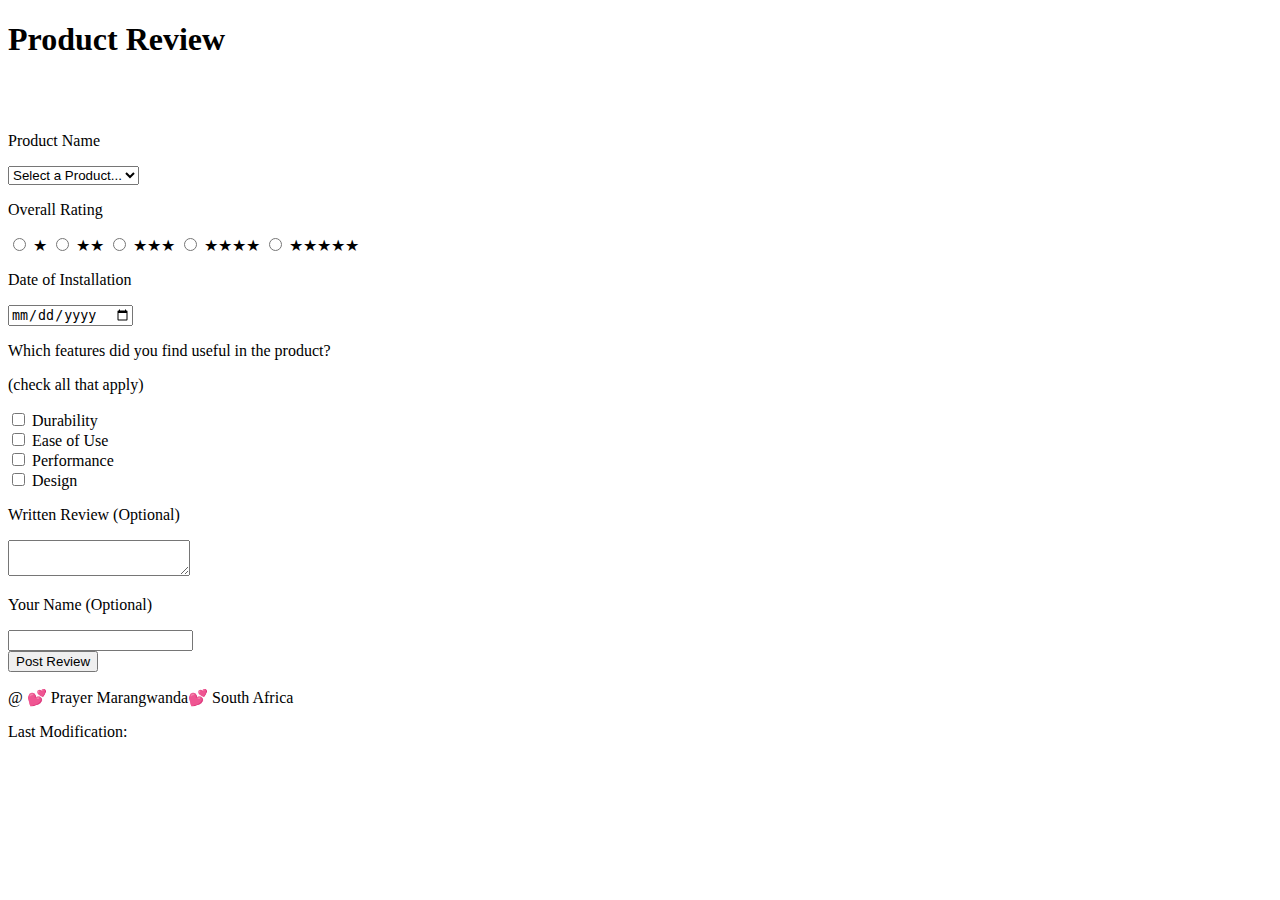
==== form.html @ 8b4f707c "Update form.html" ====
<!DOCTYPE html>
<html lang="en">
<head>
    <meta charset="UTF-8">
    <meta name="viewport" content="width=device-width, initial-scale=1.0">
    <title>>Review Form</title>
    <meta name="description" content="Create product review form page.">
     <meta name="author" content="Prayer Marangwanda">
    <link rel="preconnect" href="https://fonts.googleapis.com">
<link rel="preconnect" href="https://fonts.gstatic.com" crossorigin>
<link href="https://fonts.googleapis.com/css2?family=Jost:ital,wght@0,100..900;1,100..900&family=Roboto:ital,wght@0,300;0,400;1,300&display=swap" rel="stylesheet">
    <link rel="stylesheet" href="styles/form.css">
    <link rel="stylesheet" href="styles/form-large.css">
</head>
<body>
<header>
    <h1>Product Review</h1>
</header><br><br>
<main>
    <form method="get" action="review.html">
     <p>Product Name</p>
    <select name="products" id="products">
    <option value="selectaProduct">Select a Product...</option>
    <option value=""></option>
     </select>

<!--ovarall rating-->
      <p>Overall Rating</p>
     <div class="stars">
        <label>
            
            <input type="radio" id="rating1" name="productRating" value="1" required="">
            ★
        </label>
    
        <label>
            <input type="radio" id="rating2" name="productRating" value="2" required="">
            ★★
        </label>
        <label>
            <input type="radio" id="rating3" name="productRating" value="3" required="">
            ★★★
        </label>
        <label>
            <input type="radio" id="rating4" name="productRating" value="4" required="">
            ★★★★
            </label>
        
        <label>
            <input type="radio" id="rating5" name="productRating" value="5" required="">
            ★★★★★
            
        </label><br>
     </div>

<!--date of installion-->
     <p>Date of Installation</p>
     <input type="date" id="dates" name="dates" value="mm/dd/yyyy"/>
 <br>
<!--useful features-->     
     <p>Which features did you find useful in the product?</p>
     <p class="change">(check all that apply)</p>
     <input type="checkbox" id="lasting" name="lasting" value="">
     <label for="feature1">Durability </label>
        <br>

     <input type="checkbox" id="usability" name="usability" value="">
     <label for="feature2">Ease of Use </label>
        <br>

     <input type="checkbox" id="show" name="show" value="">
     <label for="feature3">Performance </label>
        <br>

     <input type="checkbox" id="plan" name="plan" value="">
     <label for="feature4">Design </label>
        <br>


    <p>Written Review <span class="chang">(Optional)</span></p>
    <textarea name="review" id="reviews"></textarea>
        <br>
     
    <p>Your Name <span class="chang">(Optional)</span></p>
    <input type="text" id="sms" name="sms" value="">
        <br>

    <input type="submit" id="giveIn" name="giveIn" value="Post Review">

  </form>
</main>

<footer>
    <p class="copyright">@ <span id="currentyear"></span>💕 Prayer Marangwanda💕 South Africa </p>
    <p class="lastModified">Last Modification:  <span id="lastModified"></span></p>
</footer>
<script defer="defer" src="scripts/form.js"></script> 
</body>
</html>
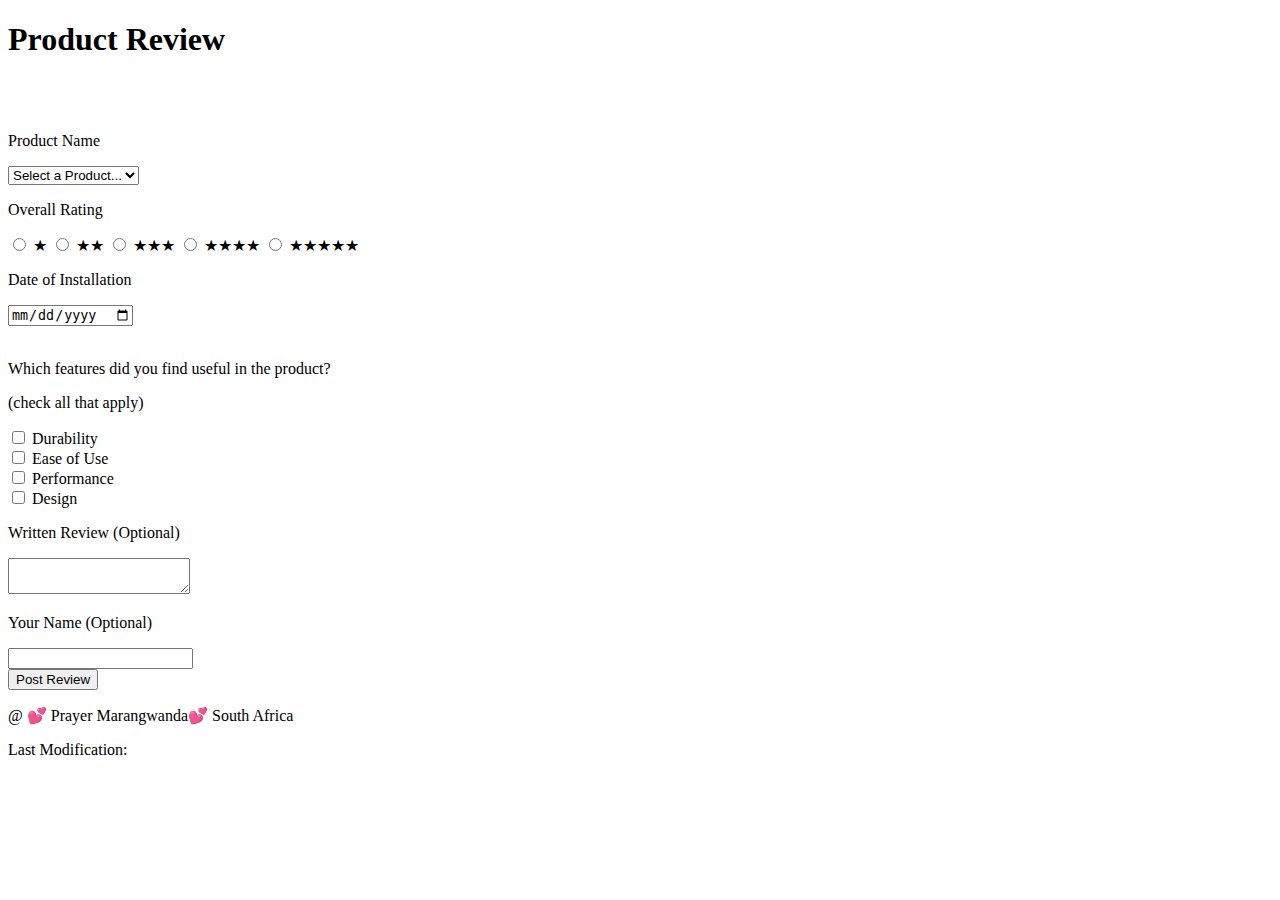
==== commit 298aa7ca: "Update form.html" ====
--- a/form.html
+++ b/form.html
@@ -21,7 +21,6 @@
      <p>Product Name</p>
     <select name="products" id="products">
     <option value="selectaProduct">Select a Product...</option>
-    <option value=""></option>
      </select>
 
 <!--ovarall rating-->
@@ -55,25 +54,26 @@
 
 <!--date of installion-->
      <p>Date of Installation</p>
-     <input type="date" id="dates" name="dates" value="mm/dd/yyyy"/>
+     <input type="date" id="date" name="date">
  <br>
+    <br>
 <!--useful features-->     
      <p>Which features did you find useful in the product?</p>
      <p class="change">(check all that apply)</p>
      <input type="checkbox" id="lasting" name="lasting" value="">
-     <label for="feature1">Durability </label>
+     <label for="lasting">Durability </label>
         <br>
 
      <input type="checkbox" id="usability" name="usability" value="">
-     <label for="feature2">Ease of Use </label>
+     <label for="usability">Ease of Use </label>
         <br>
 
      <input type="checkbox" id="show" name="show" value="">
-     <label for="feature3">Performance </label>
+     <label for="show">Performance </label>
         <br>
 
      <input type="checkbox" id="plan" name="plan" value="">
-     <label for="feature4">Design </label>
+     <label for="plan">Design </label>
         <br>
 
 
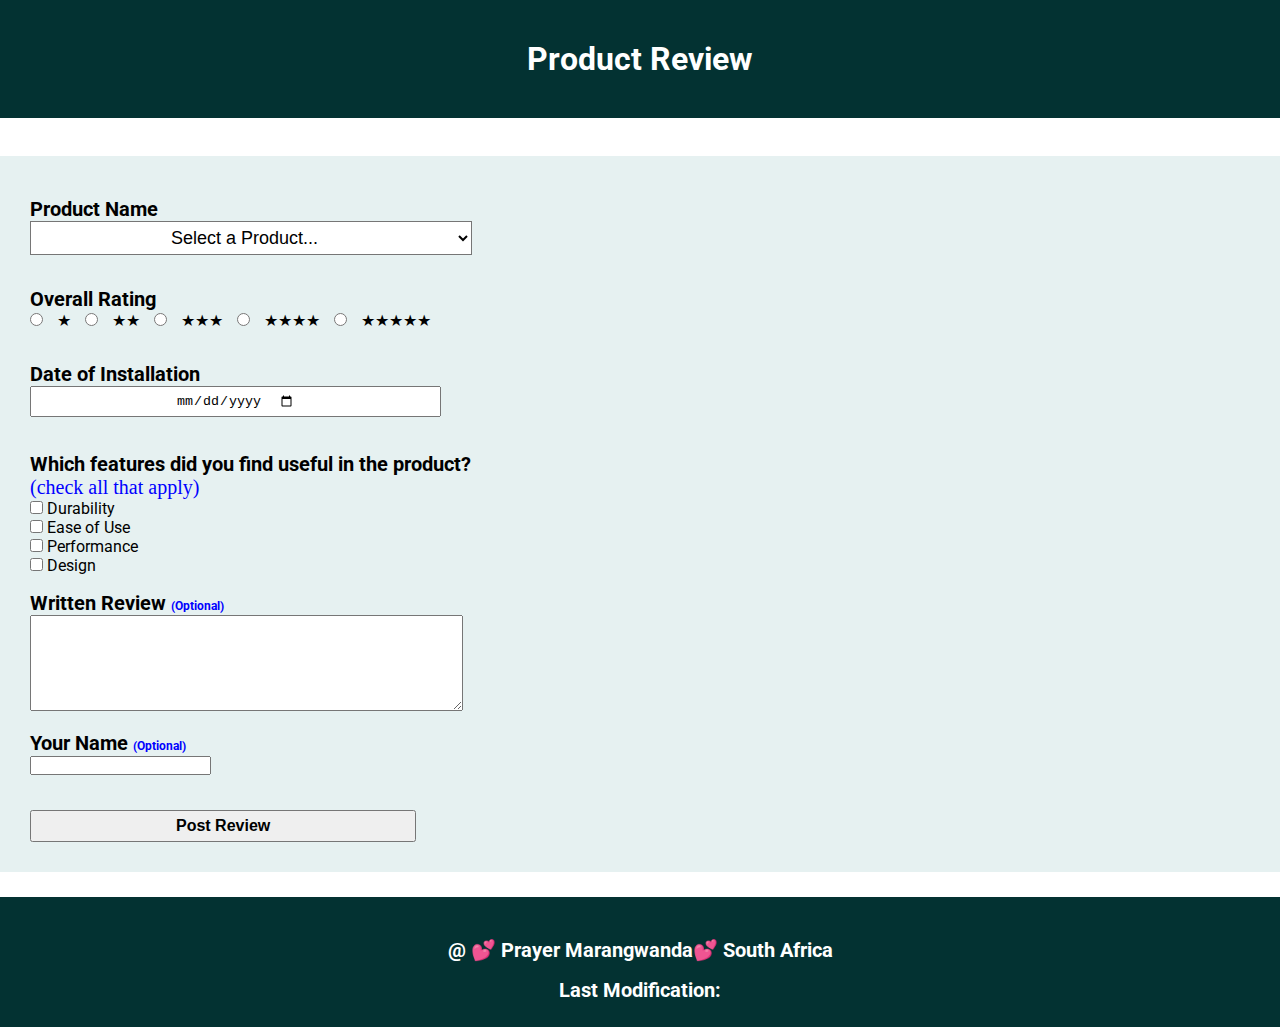
==== commit 9afdadf5: "Update form.html" ====
--- a/form.html
+++ b/form.html
@@ -3,7 +3,7 @@
 <head>
     <meta charset="UTF-8">
     <meta name="viewport" content="width=device-width, initial-scale=1.0">
-    <title>>Review Form</title>
+    <title>Review Form</title>
     <meta name="description" content="Create product review form page.">
      <meta name="author" content="Prayer Marangwanda">
     <link rel="preconnect" href="https://fonts.googleapis.com">
@@ -17,11 +17,11 @@
     <h1>Product Review</h1>
 </header><br><br>
 <main>
-    <form method="get" action="review.html">
+    <form method="get" onsubmit="myFunction()" action="review.html" id="reviewForm">
      <p>Product Name</p>
-    <select name="products" id="products">
-    <option value="selectaProduct">Select a Product...</option>
-     </select>
+    <select name="products" id="products" required>
+        <option disabled selected>Select a Product...</option>
+    </select>
 
 <!--ovarall rating-->
       <p>Overall Rating</p>
@@ -54,26 +54,26 @@
 
 <!--date of installion-->
      <p>Date of Installation</p>
-     <input type="date" id="date" name="date">
+     <input type="date" id="date" name="date" required>
  <br>
     <br>
 <!--useful features-->     
      <p>Which features did you find useful in the product?</p>
      <p class="change">(check all that apply)</p>
-     <input type="checkbox" id="lasting" name="lasting" value="">
-     <label for="lasting">Durability </label>
+     <input type="checkbox" id="durability" name="durability" value="durability">
+     <label for="durability">Durability </label>
         <br>
 
-     <input type="checkbox" id="usability" name="usability" value="">
+     <input type="checkbox" id="usability" name="usability" value="usability">
      <label for="usability">Ease of Use </label>
         <br>
 
-     <input type="checkbox" id="show" name="show" value="">
-     <label for="show">Performance </label>
+     <input type="checkbox" id="performance" name="performance" value="performance">
+     <label for="performance">Performance </label>
         <br>
 
-     <input type="checkbox" id="plan" name="plan" value="">
-     <label for="plan">Design </label>
+     <input type="checkbox" id="design" name="design" value="design">
+     <label for="design">Design </label>
         <br>
 
 
@@ -82,7 +82,8 @@
         <br>
      
     <p>Your Name <span class="chang">(Optional)</span></p>
-    <input type="text" id="sms" name="sms" value="">
+    <input type="text" id="name" name="name">
+        <br>
         <br>
 
     <input type="submit" id="giveIn" name="giveIn" value="Post Review">
--- a/styles/form.css
+++ b/styles/form.css
@@ -0,0 +1,104 @@
+:root{
+    --background-small:rgb(3, 50, 50);
+    --white-color:#ffffff;
+    --label-color: #050540;
+    --bright-color:rgb(230, 230, 238);
+
+}
+
+* {
+	margin: 0;
+	padding: 0;
+	box-sizing: border-box;
+}
+
+body{
+    font-family: 'Roboto','Jost',sans-serif;
+}
+
+header{
+    display: block;
+    background-color: var(--background-small);
+    color: var(--white-color);
+    padding: 15px;
+    text-align: center;
+    
+}
+
+h1 , footer{
+    padding: 25px 25px;
+}
+
+main{
+    background-color:rgb(230, 241, 241);
+    padding: 25px 25px;
+    text-align: left;
+
+}
+
+p{    
+    margin-top:1rem;
+    font-weight: bold;
+    font-size: 20px;
+
+}
+
+.change{
+    font-family:italic;
+    font-weight:  lighter;
+    color: blue;
+    margin-top:0;
+}
+
+form{
+    margin: 5px;
+}
+
+#date{
+    padding: 5px 9rem;
+}
+
+#products{
+    display:block;
+    font-size: large;
+    padding: 5px 8.5rem;
+    background-color: var(--white-color);
+    margin-bottom: 2rem;
+}
+
+#giveIn{
+    display:block;
+    padding: 5px 9rem;
+    text-align: center;
+    font-weight: bold;
+    font-size: 1rem;
+    margin-top:1rem;
+}
+
+#reviews{
+    padding: 2rem 8rem ;
+}
+
+#sms{
+    padding: 5px 7.5rem;
+}
+.chang{
+
+    color: blue;
+    font-size: 12px;
+}
+ 
+.stars{
+margin-bottom: 2rem;
+    word-spacing: 10px;
+}
+
+
+footer{
+    display: block;
+    background-color: var(--background-small);
+    color: var(--white-color);
+    padding: 25px 25px;
+    margin-top: 25px;
+    text-align: center;
+}
